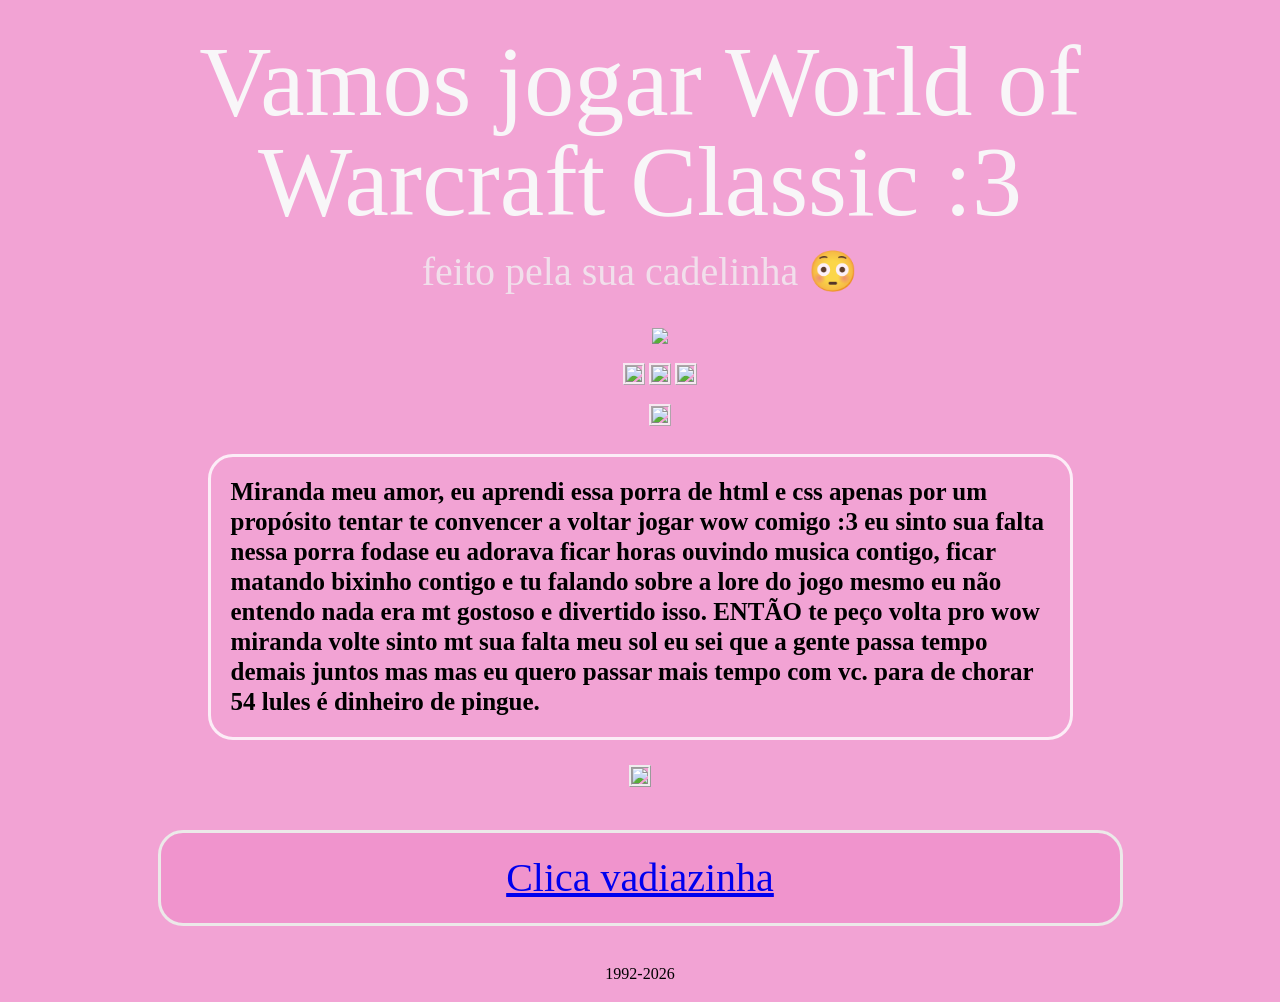
==== index.html @ 67facb21 "Add files via upload" ====
<!DOCTYPE html>
<html>
   
    <head>
       
</style>
       
</style>

        <meta charset="UTF-8">
        <title>Amor jogue World Of Warcraft comigo</title>
       <link rel="stylesheet" href="teste.css">
       
       
       
    </head>

    <body>
        <div id="bloco">
            <h1>Vamos jogar World of Warcraft Classic :3
        </h1>
            <h3>feito pela sua cadelinha 😳

            </h3>
        <ul id="primeiro">
            <li>
                <img src="C:\Users\julio\OneDrive\Área de Trabalho\myworld\wow\imgs/hellokitty.gif">
            </li>
        </ul>
        <div class="dnvfotos">
            <img src="C:\Users\julio\OneDrive\Área de Trabalho\myworld\wow\imgs/pescando.jpg">
            <img src="C:\Users\julio\OneDrive\Área de Trabalho\myworld\wow\imgs/primeirodate.jpg.jpg">
            <img src="C:\Users\julio\OneDrive\Área de Trabalho\myworld\wow\imgs/fofe.jpg">

        </div>
       <div class="safade">
       <img src="C:\Users\julio\OneDrive\Área de Trabalho\myworld\wow\imgs/wowo.jpg">
       </div>
       <p class="texto">
        Miranda meu amor,
        eu aprendi essa porra de html e css apenas por um propósito tentar te convencer
        a voltar jogar wow comigo :3
        eu sinto sua falta nessa porra fodase eu adorava ficar horas ouvindo musica contigo,
        ficar matando bixinho contigo e tu falando sobre a lore do jogo mesmo eu não entendo nada
        era mt gostoso e divertido isso. ENTÃO te peço volta pro wow miranda volte sinto mt sua falta meu sol
        eu sei que a gente passa tempo demais juntos mas mas eu quero passar mais tempo com vc.
        para de chorar 54 lules é dinheiro de pingue.
    </p>
   <div class="testegif">
    <img src="C:\Users\julio\OneDrive\Área de Trabalho\myworld\wow\imgs/gifkiyana.gif">
   </div>
 <div class="btn">
    <a href="https://x.com/liberta___depre/status/1792612183295275206/video/1">
   Clica vadiazinha
    </a>

 </div>

  <footer>
    1992-2026
  </footer>










    </body>


</html>
---- teste.css ----
html, body, div, span, applet, object, iframe,
h1, h2, h3, h4, h5, h6, p, blockquote, pre,
a, abbr, acronym, address, big, cite, code,
del, dfn, em, img, ins, kbd, q, s, samp,
small, strike, strong, sub, sup, tt, var,
b, u, i, center,
dl, dt, dd, ol, ul, li,
fieldset, form, label, legend,
table, caption, tbody, tfoot, thead, tr, th, td,
article, aside, canvas, details, embed, 
figure, figcaption, footer, header, hgroup, 
menu, nav, output, ruby, section, summary,
time, mark, audio, video {
	margin: 0;
	padding: 0;
	border: 0;
	font-size: 100%;
	font: inherit;
	vertical-align: baseline;
}
/* HTML5 display-role reset for older browsers */
article, aside, details, figcaption, figure, 
footer, header, hgroup, menu, nav, section {
	display: block;
}
body {
	line-height: 1;
}
ol, ul {
	list-style: none;
}
blockquote, q {
	quotes: none;
}
blockquote:before, blockquote:after,
q:before, q:after {
	content: '';
	content: none;
}
table {
	border-collapse: collapse;
	border-spacing: 0;
}



body{
    background-color: rgba(240, 146, 204, 0.842);
    font-family: cursive;}

    #bloco{
        width: 965px;
        text-align: center;
        padding: 20px;
        margin: 0 auto;
        display: block;
        unicode-bidi: isolate;



    }
    #bloco h1{
        font-size: 100px;
        color: rgb(248, 246, 248);
       font-family: "oswald";
        margin: 0%;
        padding-top: 12px;  
        border:none;
    }

    #bloco h3{
        
       border: none;
       padding: 20px;
        font-size: 40px;
        font-weight: normal;
        margin: 0%;
        color: rgba(241, 234, 239, 0.842);
        font-family: "Poppins', 'sans-serif";
      

    }

#bloco ul#primeiro{
    display: block;
    margin: 42px 0;
    list-style: none;
    margin-block-start:16px;
    margin-block-end:16px;
    padding-inline-start:40px;
    unicode-bidi:isolate;



}
.dnvfotos {
     margin-block-start:16px;
    margin-block-end:16px;
    padding-inline-start:40px;
    display: inline;
    flex-direction: row;
    gap: 10px;
   
   
}
.dnvfotos img{
    border:ridge;
    width: 255px;
    height: auto;
    border-color:rgba(247, 247, 247, 0.842)
}
.safade{
  display: block;
    margin: 42px 0;
    list-style: none;
    margin-block-start:16px;
    margin-block-end:16px;
    padding-inline-start:40px;
    unicode-bidi:isolate;
    



}
.safade img{
    border: ridge;
    border-color: rgba(247, 247, 247, 0.842)
   
}
.texto{
    border:solid lab(100% 0.01 -0.01 / 0.808);
    border-radius: 25px;
    padding: 20px;
    display: block;
    font-weight: bolder;
    font-size: 25px;
    margin: 25px 50px;
    line-height: 30px;
    text-align:left;
     font-family: "oswald";
}
.testegif img{
    border: ridge;
}


.btn{
    font-family: "Poppins', 'sans-serif";
    color: rgb(236, 236, 236);
    border: solid rgb(235, 222, 222);
    border-radius: 25px;
    padding: 25px;
     display: block;
    border:solid rgb(255,0,0/0.5);
    border-color: rgb(236, 233, 233);
   margin: 40px 0px;
   unicode-bidi: isolate;
   cursor: pointer;
   font-size:40px;
  background-color: rgba(240, 146, 204, 0.842);
  
}
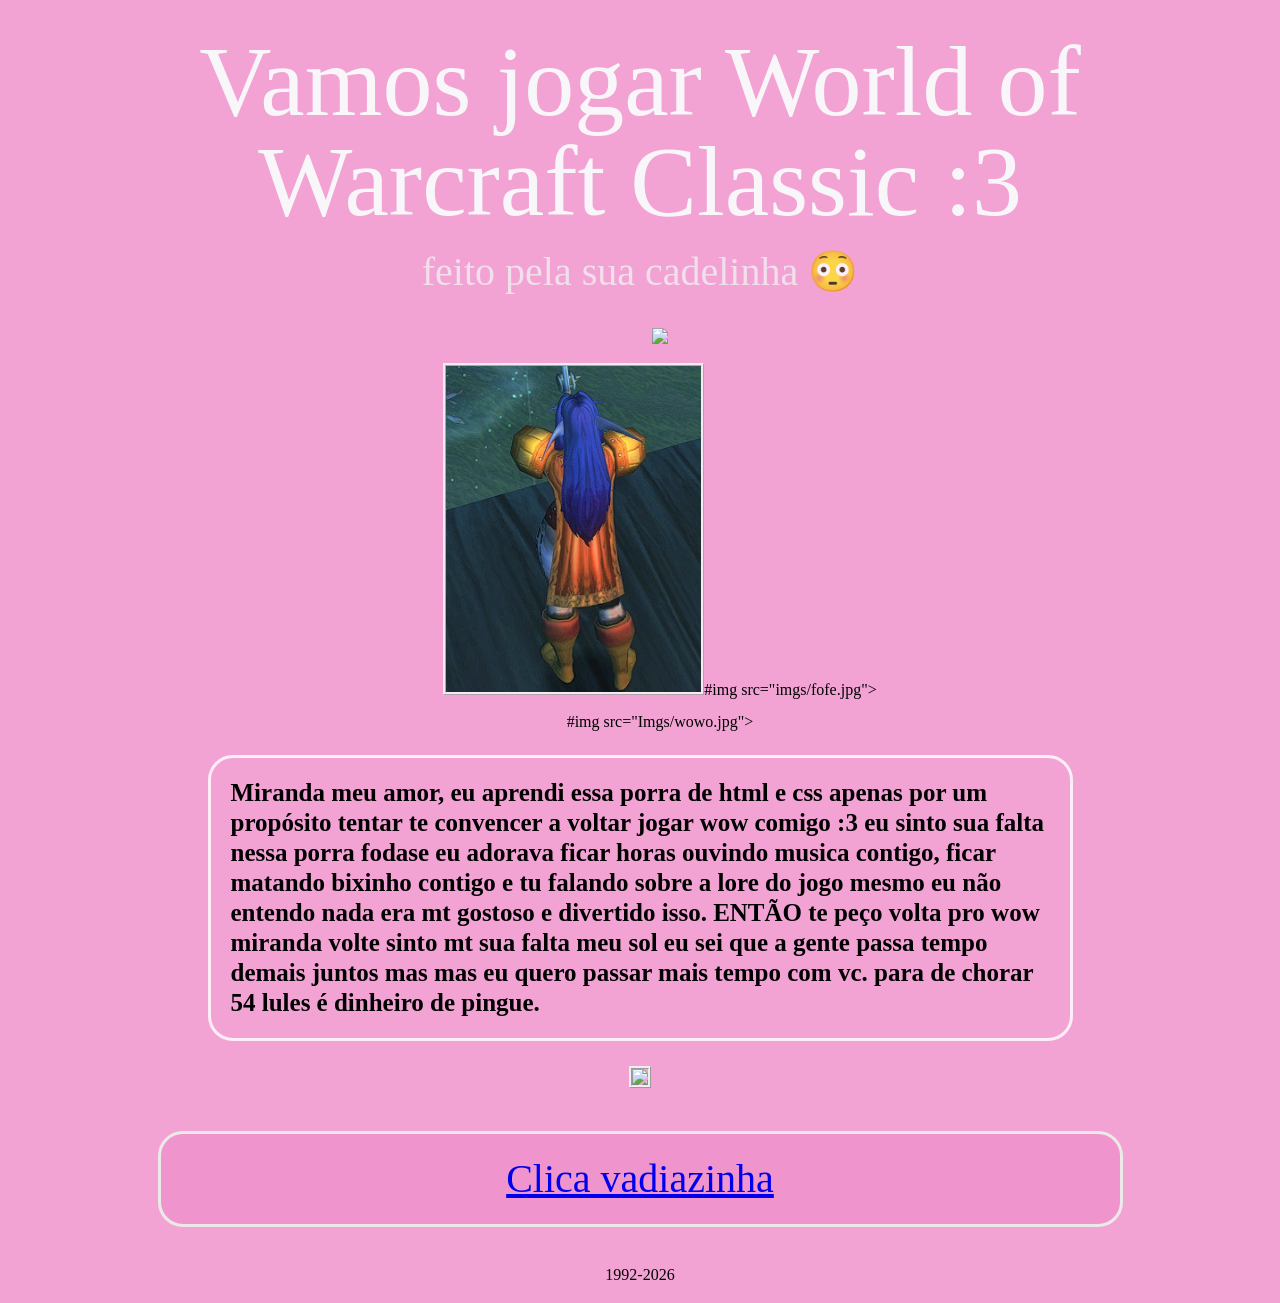
==== commit f9065512: "Add files via upload" ====
--- a/index.html
+++ b/index.html
@@ -24,17 +24,15 @@
             </h3>
         <ul id="primeiro">
             <li>
-                <img src="C:\Users\julio\OneDrive\Área de Trabalho\myworld\wow\imgs/hellokitty.gif">
+                <img src="imgs/hellokitty.gif">
             </li>
         </ul>
         <div class="dnvfotos">
-            <img src="C:\Users\julio\OneDrive\Área de Trabalho\myworld\wow\imgs/pescando.jpg">
-            <img src="C:\Users\julio\OneDrive\Área de Trabalho\myworld\wow\imgs/primeirodate.jpg.jpg">
-            <img src="C:\Users\julio\OneDrive\Área de Trabalho\myworld\wow\imgs/fofe.jpg">
+           <img src="./pescando.jpg" alt="Pescando">#img src="imgs/fofe.jpg">
 
         </div>
        <div class="safade">
-       <img src="C:\Users\julio\OneDrive\Área de Trabalho\myworld\wow\imgs/wowo.jpg">
+      #img src="Imgs/wowo.jpg">
        </div>
        <p class="texto">
         Miranda meu amor,
@@ -47,7 +45,7 @@
         para de chorar 54 lules é dinheiro de pingue.
     </p>
    <div class="testegif">
-    <img src="C:\Users\julio\OneDrive\Área de Trabalho\myworld\wow\imgs/gifkiyana.gif">
+    <img src="imgs/gifkiyana.gif">
    </div>
  <div class="btn">
     <a href="https://x.com/liberta___depre/status/1792612183295275206/video/1">
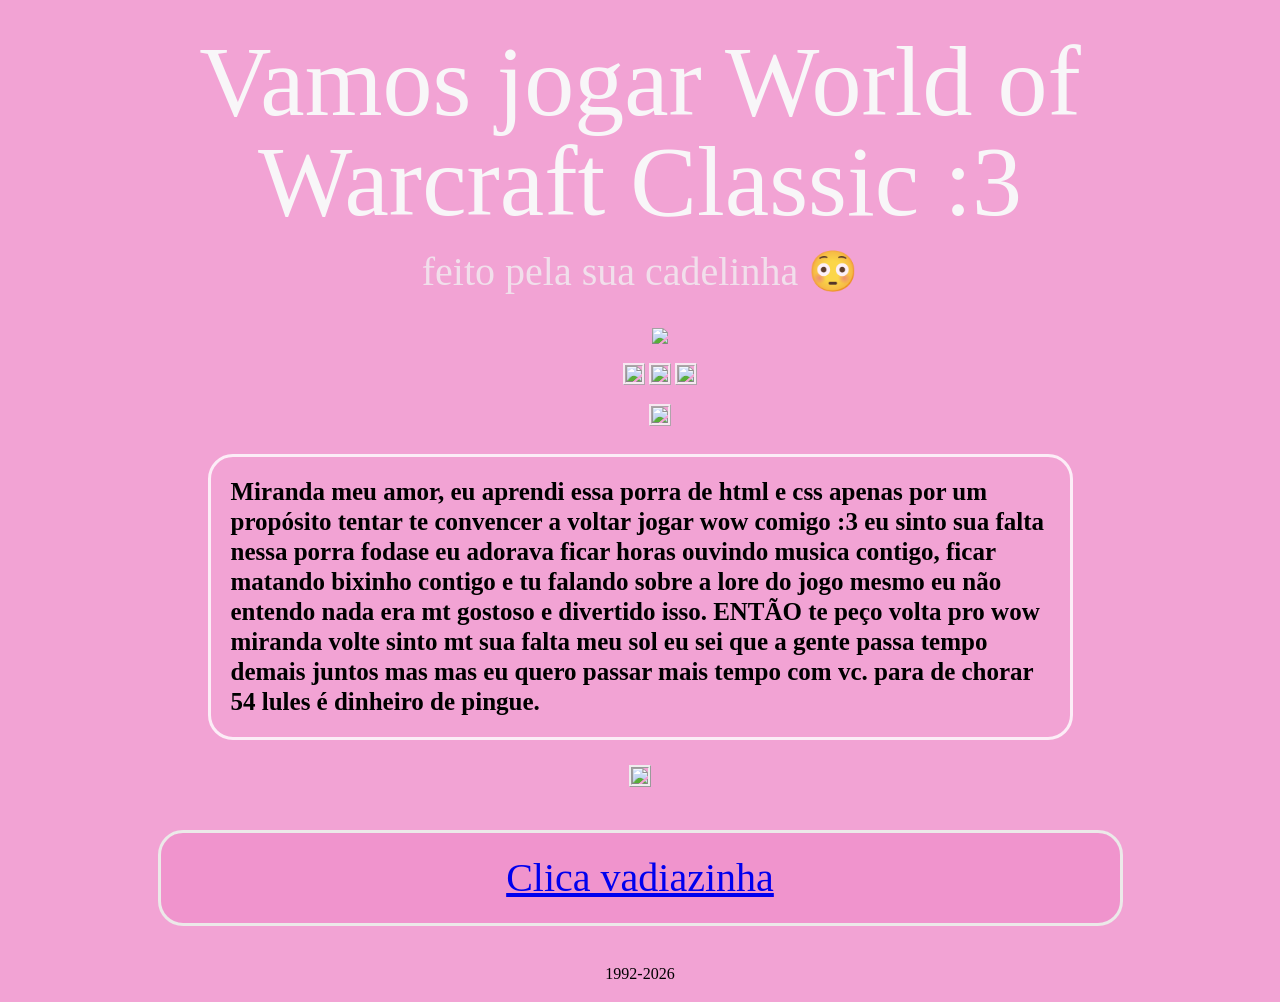
==== commit 8922d3b8: "Add files via upload" ====
--- a/index.html
+++ b/index.html
@@ -24,15 +24,17 @@
             </h3>
         <ul id="primeiro">
             <li>
-                <img src="imgs/hellokitty.gif">
+                <img src="imagens/hellokitty.gif">
             </li>
         </ul>
         <div class="dnvfotos">
-           <img src="./pescando.jpg" alt="Pescando">#img src="imgs/fofe.jpg">
+            <img src="imagens/pescando.jpg">
+            <img src="imagens/primeirodate.jpg">
+            <img src="imagens/fofe.jpg">
 
         </div>
        <div class="safade">
-      #img src="Imgs/wowo.jpg">
+       <img src="imagens/wowo.jpg">
        </div>
        <p class="texto">
         Miranda meu amor,
@@ -45,7 +47,7 @@
         para de chorar 54 lules é dinheiro de pingue.
     </p>
    <div class="testegif">
-    <img src="imgs/gifkiyana.gif">
+    <img src="imagens/gifkiyana.gif">
    </div>
  <div class="btn">
     <a href="https://x.com/liberta___depre/status/1792612183295275206/video/1">
@@ -65,8 +67,6 @@
 
 
 
-
-
     </body>
 
 
